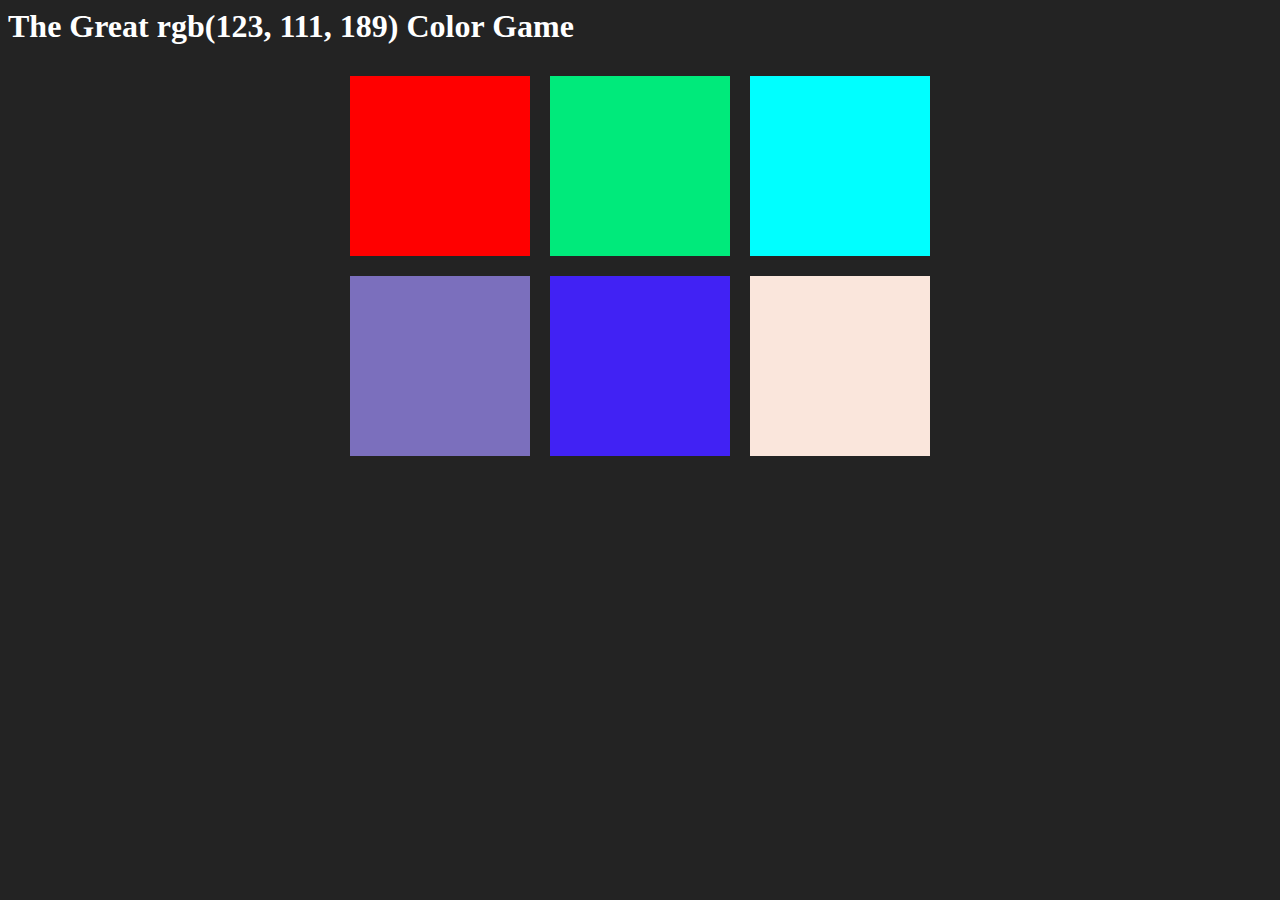
==== ColorGame/index.html @ bfbe2582 "version1" ====
<html>
<head>
	<title>Color Game</title>
	<link rel="stylesheet" type="text/css" href="colorGame.css">
</head>
	<body>
		<h1>The Great <span id="colorDisplay">RGB</span> Color Game</h1>
		<div id="container"> 
			<div class="square"></div>
			<div class="square"></div>
			<div class="square"></div>
			<div class="square"></div>
			<div class="square"></div>
			<div class="square"></div>
		</div>

		<script type="text/javascript" src="colorGame.js"></script>
	</body>
</html>
---- ColorGame/colorGame.css ----
body{
	background-color: #232323;
}


.square {
	width: 30%;
	background: purple;
	padding-bottom: 30%;
	float: left;
	margin: 1.66%;
}

#container {
	margin: 0 auto;
	max-width: 600px;
}

h1 {
	color: white;
}
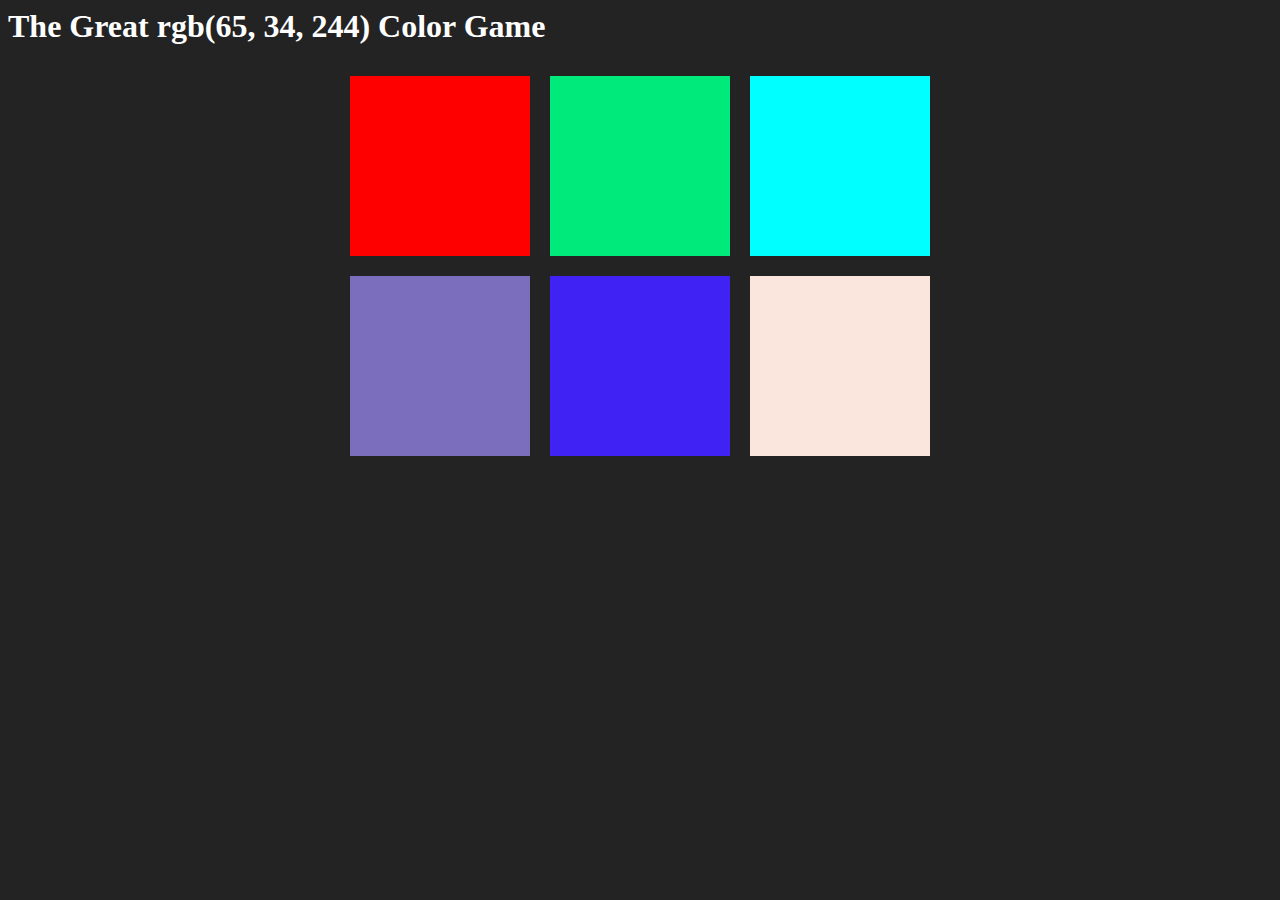
==== commit c17f889c: "Color Game 2.0" ====
--- a/ColorGame/index.html
+++ b/ColorGame/index.html
@@ -4,6 +4,10 @@
 	<link rel="stylesheet" type="text/css" href="colorGame.css">
 </head>
 	<body>
+
+		<div>
+			<span id="message"></span>
+		</div>
 		<h1>The Great <span id="colorDisplay">RGB</span> Color Game</h1>
 		<div id="container"> 
 			<div class="square"></div>
--- a/ColorGame/colorGame.css
+++ b/ColorGame/colorGame.css
@@ -18,4 +18,8 @@
 
 h1 {
 	color: white;
+}
+
+span{
+	color: white;
 }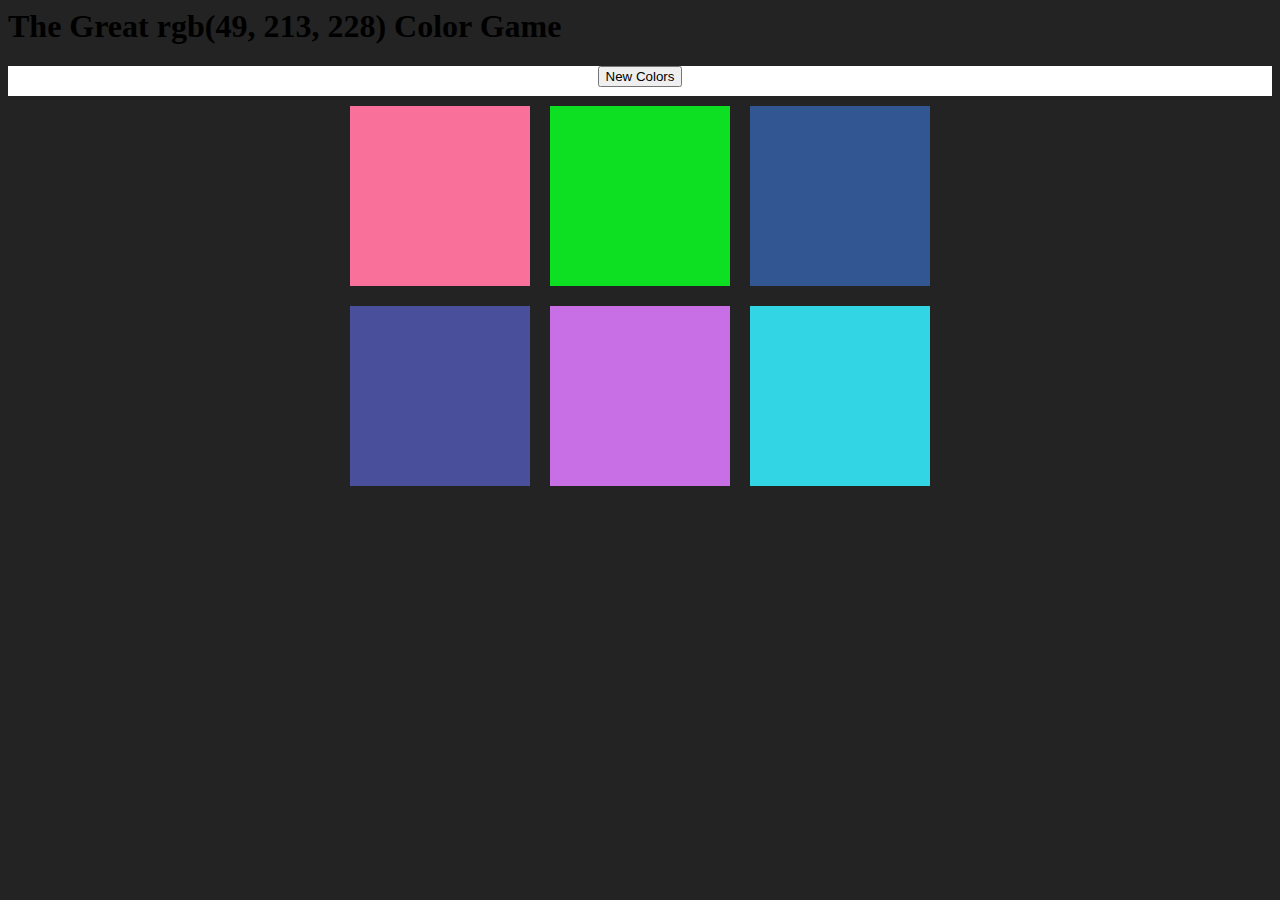
==== commit e399a781: "Color Game 4.0" ====
--- a/ColorGame/index.html
+++ b/ColorGame/index.html
@@ -4,11 +4,13 @@
 	<link rel="stylesheet" type="text/css" href="colorGame.css">
 </head>
 	<body>
+		<h1>The Great <span id="colorDisplay">RGB</span> Color Game</h1>
 
-		<div>
+		<div id="stripe">
+			<button id="reset">New Colors</button>
 			<span id="message"></span>
 		</div>
-		<h1>The Great <span id="colorDisplay">RGB</span> Color Game</h1>
+	
 		<div id="container"> 
 			<div class="square"></div>
 			<div class="square"></div>
--- a/ColorGame/colorGame.css
+++ b/ColorGame/colorGame.css
@@ -17,9 +17,13 @@
 }
 
 h1 {
-	color: white;
+	color: black;
 }
 
-span{
-	color: white;
+
+
+#stripe{
+	background-color: white;
+	height: 30px;
+	text-align: center;
 }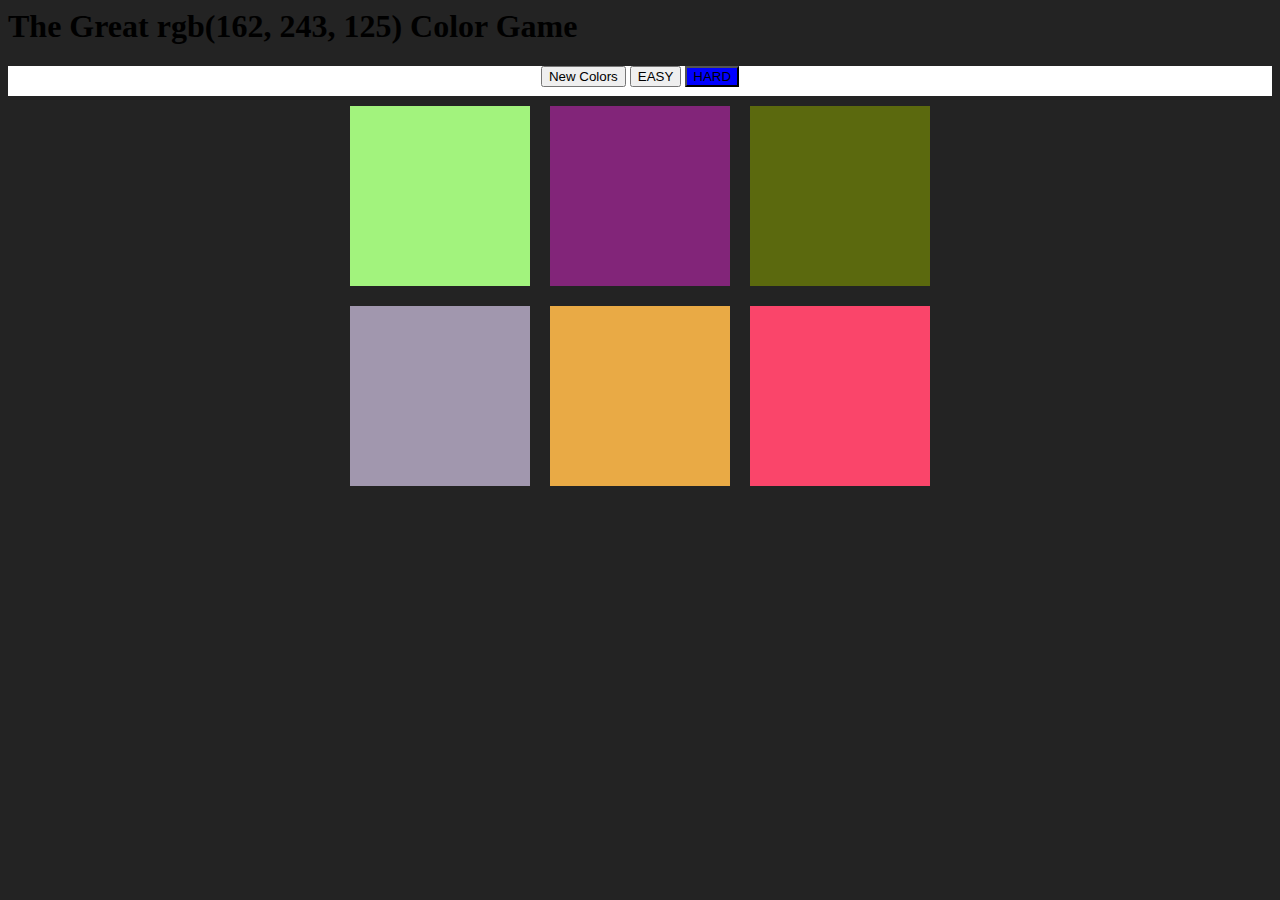
==== commit 10013da9: "Color Game 5.0" ====
--- a/ColorGame/index.html
+++ b/ColorGame/index.html
@@ -9,6 +9,8 @@
 		<div id="stripe">
 			<button id="reset">New Colors</button>
 			<span id="message"></span>
+			<button id="easybtn">EASY</button>
+			<button id="hardbtn" class="selected">HARD</button>
 		</div>
 	
 		<div id="container"> 
--- a/ColorGame/colorGame.css
+++ b/ColorGame/colorGame.css
@@ -26,4 +26,8 @@
 	background-color: white;
 	height: 30px;
 	text-align: center;
+}
+
+.selected{
+	background: blue;
 }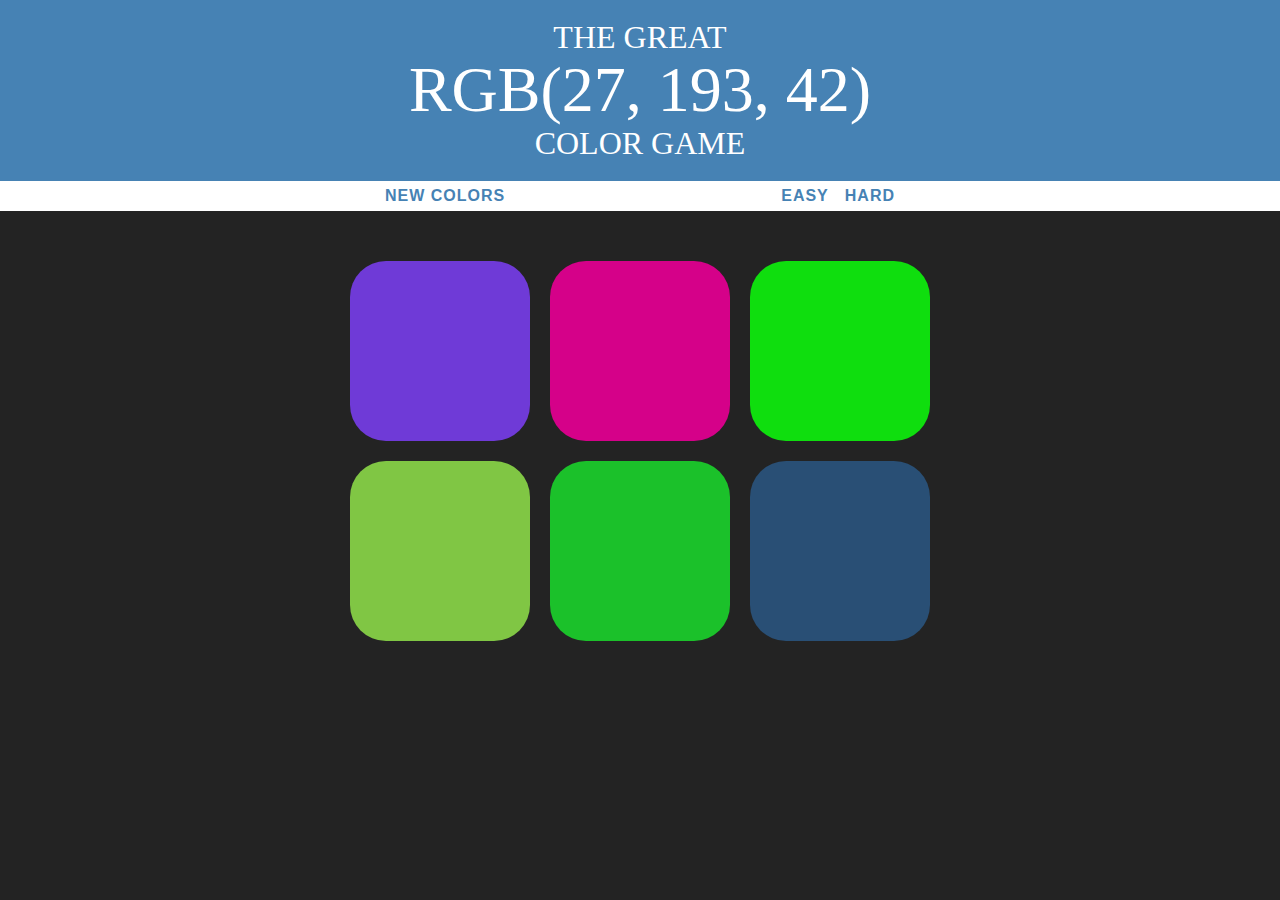
==== commit 66fb1bef: "cleaning code" ====
--- a/ColorGame/index.html
+++ b/ColorGame/index.html
@@ -4,13 +4,19 @@
 	<link rel="stylesheet" type="text/css" href="colorGame.css">
 </head>
 	<body>
-		<h1>The Great <span id="colorDisplay">RGB</span> Color Game</h1>
+		<h1>The Great
+		<br>
+		<span id="colorDisplay">RGB</span>
+		<br>
+		Color Game
+		<br>
+		</h1>
 
 		<div id="stripe">
 			<button id="reset">New Colors</button>
 			<span id="message"></span>
-			<button id="easybtn">EASY</button>
-			<button id="hardbtn" class="selected">HARD</button>
+			<button class="mode">EASY</button>
+			<button class="mode" class="selected">HARD</button>
 		</div>
 	
 		<div id="container"> 
--- a/ColorGame/colorGame.css
+++ b/ColorGame/colorGame.css
@@ -1,5 +1,7 @@
 body{
 	background-color: #232323;
+	margin: 0;
+	font-family: "Book Antiqua";
 }
 
 
@@ -9,25 +11,65 @@
 	padding-bottom: 30%;
 	float: left;
 	margin: 1.66%;
+	border-radius: 20%;
+	transition: background 0.5s;
+	-webkit-transition: background 0.6s;
+	-moz-transition: background 0.6s;
 }
 
 #container {
-	margin: 0 auto;
+	margin: 40px auto;
 	max-width: 600px;
 }
 
+#message{
+	display: inline-block;
+	width: 20%;
+}
+
 h1 {
+	text-align: center;
+	line-height: 1.1;
+	font-weight: normal;				 
+	color: white;
+	background: steelblue;
+	margin: 0;
+	text-transform: uppercase;
+	padding: 20px 0;
+}
+
+#colorDisplay {
+	font-size: 200%;
+}
+
+#stripe{
+	background: white;
+	height: 30px;
+	text-align: center;
 	color: black;
 }
 
-
-
-#stripe{
-	background-color: white;
-	height: 30px;
-	text-align: center;
+.selected{
+	background: steelblue;
+	color: white;
 }
 
-.selected{
-	background: blue;
+button{
+	border: none;
+	background: none;
+	text-transform: uppercase;
+	height:100%;
+	font-weight: 700;
+	color: steelblue;
+	letter-spacing: 1px;
+	font-size: inherit;
+	outline: none;
+	transition: all 0.3s;
+	--webkit-transition: all 0.3s;
+	-moz-transition: all 0.3s;
+}
+
+button:hover{
+	color: white;
+	background: steelblue;
 }